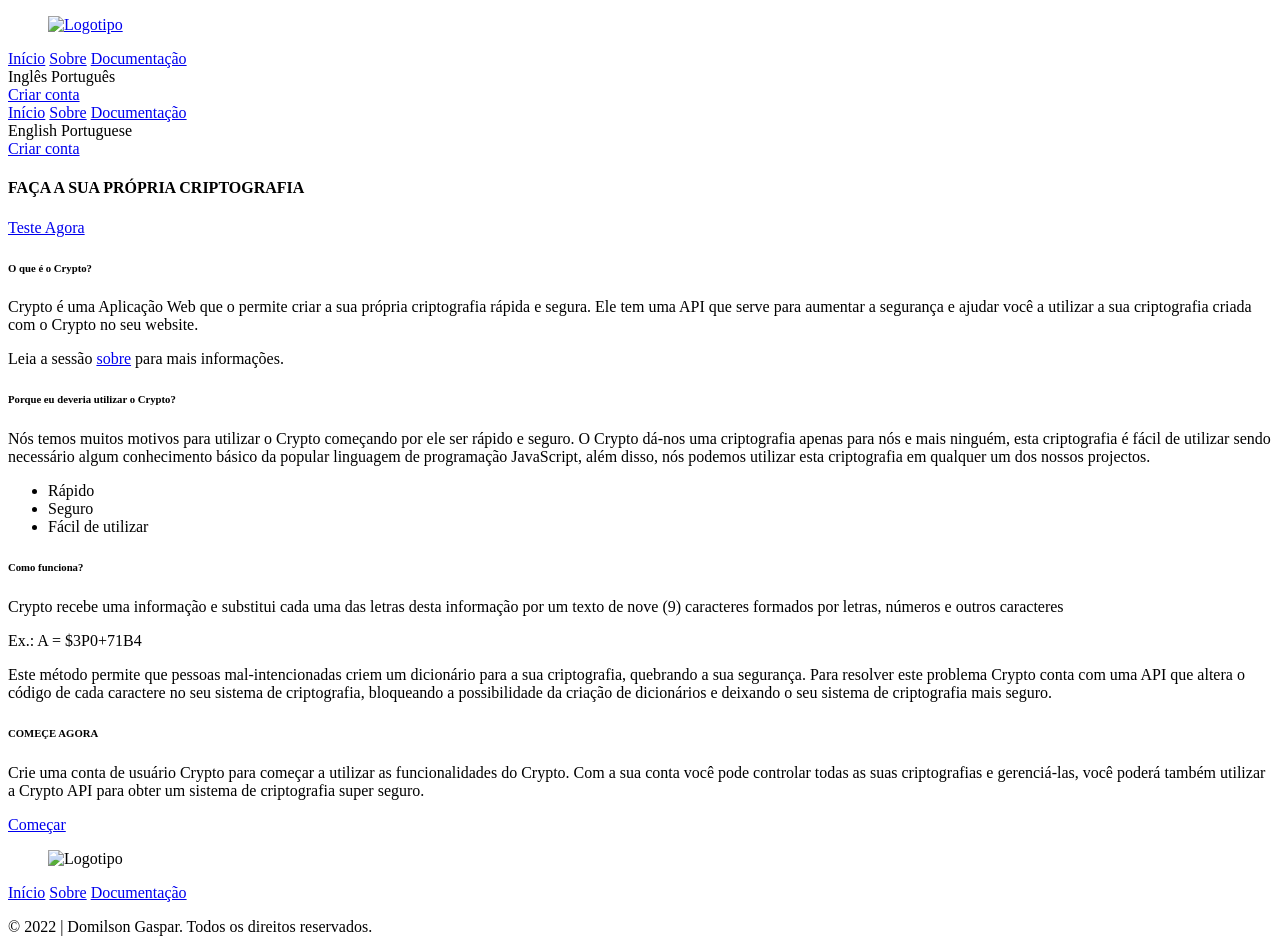
==== pt/index.html @ 5fbf0726 "extracted" ====
<!DOCTYPE html>
<html lang="pt">
<head>
    <meta charset="UTF-8">
    <meta name="viewport" content="width=device-width, initial-scale=1.0">
    <meta http-equiv="X-UA-Compatible" content="ie=edge">
    <title>Crypto | Faça a sua própria criptografia</title>
    <link rel="shortcut icon" href="http://www.crypto.com/favicon.png" type="image/png">
    <link rel="stylesheet" href="http://www.crypto.com/css/all.min.css">
    <link rel="stylesheet" href="http://www.crypto.com/css/animate.min.css">
    <link rel="stylesheet" href="http://www.crypto.com/css/style.css">
    <link rel="stylesheet" href="http://www.crypto.com/css/util.css">
    <script src="http://www.crypto.com/js/request.js"></script>
    <script src="http://www.crypto.com/js/promisses.js"></script>
    <script defer src="http://www.crypto.com/js/menu.js"></script>
</head>
<body>
    <div>
        <span class="maskAll"></span>
        <div class="absolute index-2 w-100">
            <header class="header" id="header">
                <div class="logoContainer">
                    <a href="http://www.crypto.com/pt/index.html" title="Crypto Logo">
                        <figure>
                            <img src="http://www.crypto.com/images/cryptoLogo.svg" alt="Logotipo">
                        </figure>
                    </a>
                </div>

                <nav class="menu">
                    <i class="fa fa-bars fa-2x t-white c-pointer navbar-icon" id="navbarBtn" title="Menu"></i>                
                    <div class="nav-links">
                        <div>
                            <a href="http://www.crypto.com/pt/index.html" title="Início">Início</a>
                            <a href="http://www.crypto.com/pt/about.html" title="Sobre">Sobre</a>
                            <a href="http://www.crypto.com/pt/documentation.html" title="Documentação">Documentação</a>
                        </div>

                        <div class="navActions">
                            <div class="relative changeLang">
                                <i class="fa fa-language fa-2x t-white c-pointer" title="Alterar o idioma"></i>
                                <div class="selectLanguage" id="selectLanguage">
                                    <span class="c-pointer block" id="en">Inglês</span>
                                    <span class="c-pointer block" id="pt">Português</span>
                                </div>
                            </div>
                            <a href="http://www.crypto.com/pt/login/login.php">
                                <i class="fa fa-sign-in-alt fa-2x t-white c-pointer" aria-hidden="true" title="Log in"></i>
                            </a>

                            <div class="createAccountBtn">
                                <a href="http://www.crypto.com/pt/register/form.html" class="c-pointer" title="Crie a sua conta">Criar conta</a>
                            </div>
                        </div>
                    </div>
                </nav>
            </header>
        </div>

        <nav class="menuHidden animated">
            <div class="nav-links">
                <i class="fa fa-times fa-2x c-pointer navbar-close" id="navbarClose" title="Close menu"></i>
                <div class="links">
                    <a href="http://www.crypto.com/pt/index.html" title="Início">Início</a>
                    <a href="http://www.crypto.com/pt/about.html" title="Sobre">Sobre</a>
                    <a href="http://www.crypto.com/pt/documentation.html" title="Documentação">Documentação</a>
                </div>

                <div class="navActions">
                    <div class="relative changeLang">
                        <i class="fa fa-language fa-2x c-pointer" title="Alterar o idioma"></i>
                        <div class="selectLanguage" id="selectLanguage">
                            <span class="c-pointer block" id="en_1">English</span>
                            <span class="c-pointer block" id="pt_1">Portuguese</span>
                        </div>
                    </div>
                    <a href="http://www.crypto.com/pt/login/login.php">
                        <i class="fa fa-sign-in-alt fa-2x t-dark c-pointer" aria-hidden="true" title="Log in"></i>
                    </a>

                    <div class="createAccountBtn mt-2">
                        <a href="http://www.crypto.com/pt/register/form.html" class="t-white c-pointer" title="Crie a sua conta">Criar conta</a>
                    </div>
                </div>
            </div>
        </nav>

        <div class="background">
            <span class="mask"></span>
            <div class="text-main relative index-2">
                <h4 class="t-white">
                    FAÇA A SUA PRÓPRIA CRIPTOGRAFIA
                </h4>
                <a href="http://www.crypto.com/pt/test/index.html" class="btnStart c-pointer" title="Teste agora">Teste Agora</a>
            </div>
        </div>        
    </div>

    <main class="main relative index-2">
        <div class="curve relative">
            <h6 class="relative">O que é o Crypto?</h6>
        </div>

        <div class="container my-3">
            <p class="mx-auto l-h-2 t-justify">
                Crypto é uma Aplicação Web que o permite criar a sua própria criptografia rápida e segura. 
                Ele tem uma API que serve para aumentar a segurança e ajudar você a utilizar a sua criptografia criada com o Crypto no seu website.
            </p>

            <p class="mx-auto mt-1">
                Leia a sessão <a href="http://www.crypto.com/pt/about.html" title="Sobre" class="t-blue">sobre</a> para mais informações.
            </p>
        </div>

        <div class="blueRect">
            <h6 class="blueRectText">Porque eu deveria utilizar o Crypto?</h6>
        </div>

        <div class="container my-3">
            <p class="mx-auto l-h-2 t-justify">
                Nós temos muitos motivos para utilizar o Crypto começando por ele ser rápido e seguro. 
                O Crypto dá-nos uma criptografia apenas para nós e mais ninguém, esta criptografia é fácil 
                de utilizar sendo necessário algum conhecimento básico da popular linguagem de programação 
                JavaScript, além disso, nós podemos utilizar esta criptografia em qualquer um dos nossos projectos.
            </p>

            <ul class="l-h-2 bold">
                <li><span class="fa fa-check t-green"></span> Rápido</li>
                <li><span class="fa fa-check t-green"></span> Seguro</li>
                <li><span class="fa fa-check t-green"></span> Fácil de utilizar</li>
            </ul>
        </div>

        <div class="blueRect">
                <h6 class="blueRectText">Como funciona?</h6>
            </div>
    
            <div class="container my-3">
                <p class="mx-auto l-h-2 t-justify">
                    Crypto recebe uma informação e substitui cada uma das letras desta informação por um texto de nove (9) 
                    caracteres formados por letras, números e outros caracteres
                </p>

                <p class="bold mx-auto l-h-2 t-justify">
                    Ex.: A = $3P0+71B4
                </p>

                <p class="mx-auto l-h-2 t-justify">
                    Este método permite que pessoas mal-intencionadas criem um dicionário para a sua criptografia, 
                    quebrando a sua segurança. Para resolver este problema Crypto conta com uma API que altera o 
                    código de cada caractere no seu sistema de criptografia, bloqueando a possibilidade da criação 
                    de dicionários e deixando o seu sistema de criptografia mais seguro.
                </p>
            </div>

        <div class="mt-1 startNowContainer">
            <div class="container">
                <h6 class="startNowContainerText">COMEÇE AGORA</h6>
                <p class="startNowContainerDescription">
                    Crie uma conta de usuário Crypto para começar a utilizar as funcionalidades do Crypto.
                    Com a sua conta você pode controlar todas as suas criptografias
                    e gerenciá-las, você poderá também utilizar a Crypto API para obter um sistema de criptografia super seguro.
                </p>
                <a href="http://www.crypto.com/pt/register/form.html" class="startNowContainerBtn c-pointer" title="Começar">Começar</a>
            </div>
        </div>
    </main>

    <footer class="footer relative index-2">
        <div>
            <figure class="logoContainer">
                <img src="http://www.crypto.com/images/cryptoLogo.svg" alt="Logotipo">
            </figure>

            <nav class="nav-links">
                <a href="http://www.crypto.com/pt/index.html#header" title="Voltar para cima">Início</a>
                <a href="http://www.crypto.com/pt/about.html" title="Sobre">Sobre</a>
                <a href="http://www.crypto.com/pt/documentation.html" title="Documentação">Documentação</a>
            </nav>
        </div>
        <p class="copyright">&copy; 2022 | Domilson Gaspar. Todos os direitos reservados.</p>
    </footer>
</body>
</html>
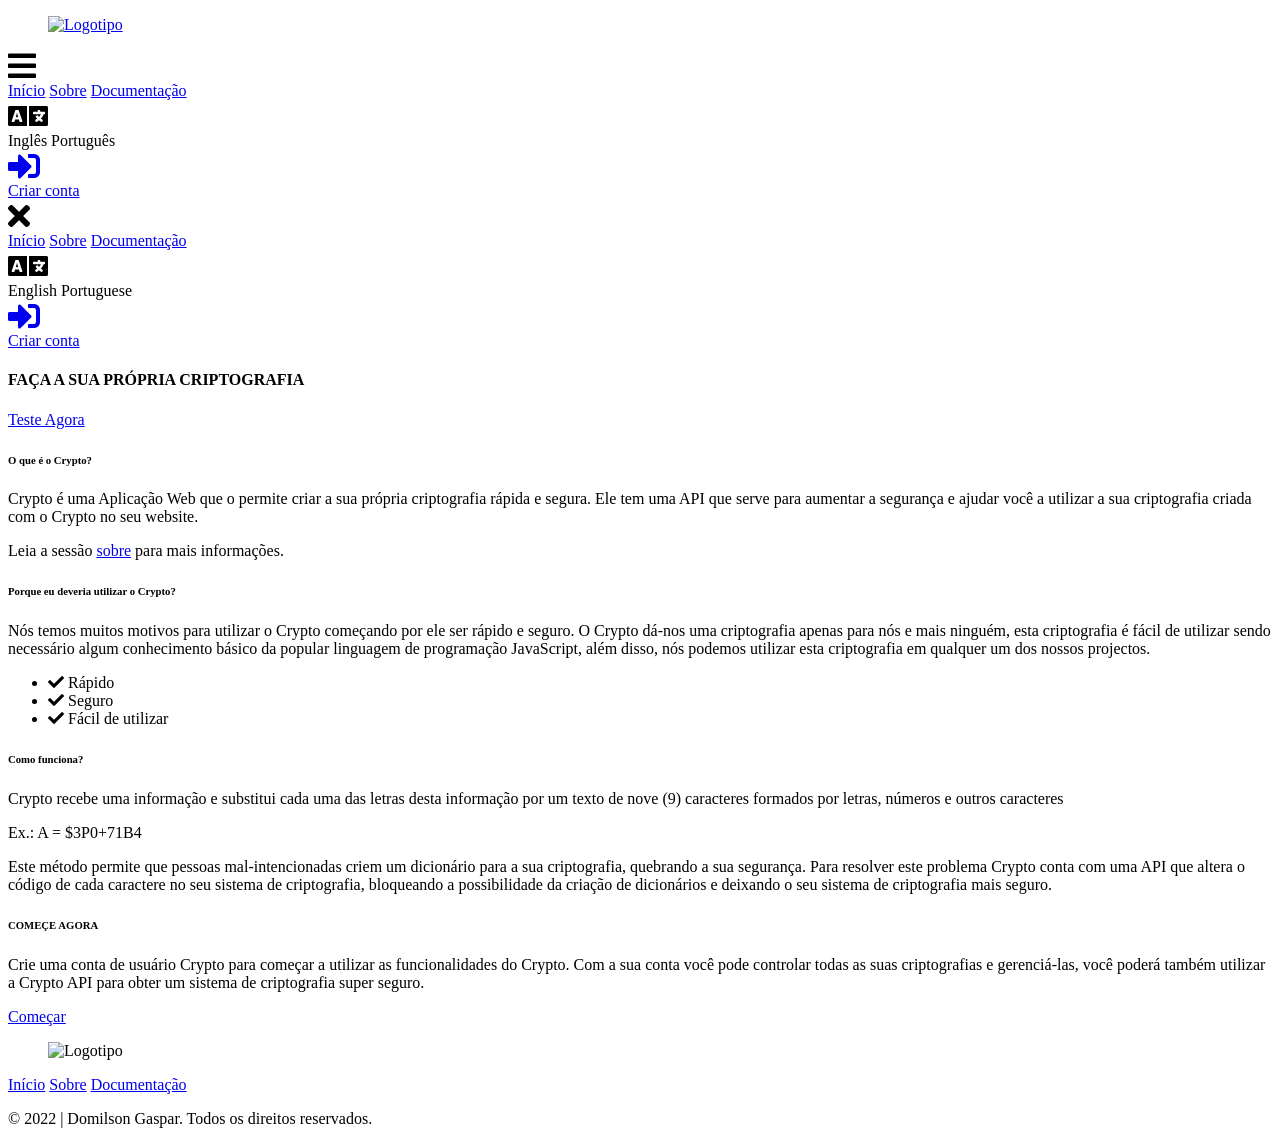
==== commit 2288b229: "Updated font family and docs" ====
--- a/pt/index.html
+++ b/pt/index.html
@@ -6,13 +6,16 @@
     <meta http-equiv="X-UA-Compatible" content="ie=edge">
     <title>Crypto | Faça a sua própria criptografia</title>
     <link rel="shortcut icon" href="http://www.crypto.com/favicon.png" type="image/png">
-    <link rel="stylesheet" href="http://www.crypto.com/css/all.min.css">
+    <link rel="stylesheet" href="https://cdnjs.cloudflare.com/ajax/libs/font-awesome/5.11.0/css/all.min.css" integrity="sha512-AyOHI/tIMgoG+32apAs3OdqFowPSDqiz5vLcD2wdhBJ4J/xF1PI6UITcyhS5HCmsiioapRaONqYBvimxzFfnoA==" crossorigin="anonymous" referrerpolicy="no-referrer" />
     <link rel="stylesheet" href="http://www.crypto.com/css/animate.min.css">
     <link rel="stylesheet" href="http://www.crypto.com/css/style.css">
     <link rel="stylesheet" href="http://www.crypto.com/css/util.css">
     <script src="http://www.crypto.com/js/request.js"></script>
     <script src="http://www.crypto.com/js/promisses.js"></script>
     <script defer src="http://www.crypto.com/js/menu.js"></script>
+    <style>
+        @import url('https://fonts.googleapis.com/css2?family=Roboto:ital,wght@0,100..900;1,100..900&display=swap');
+    </style>
 </head>
 <body>
     <div>
